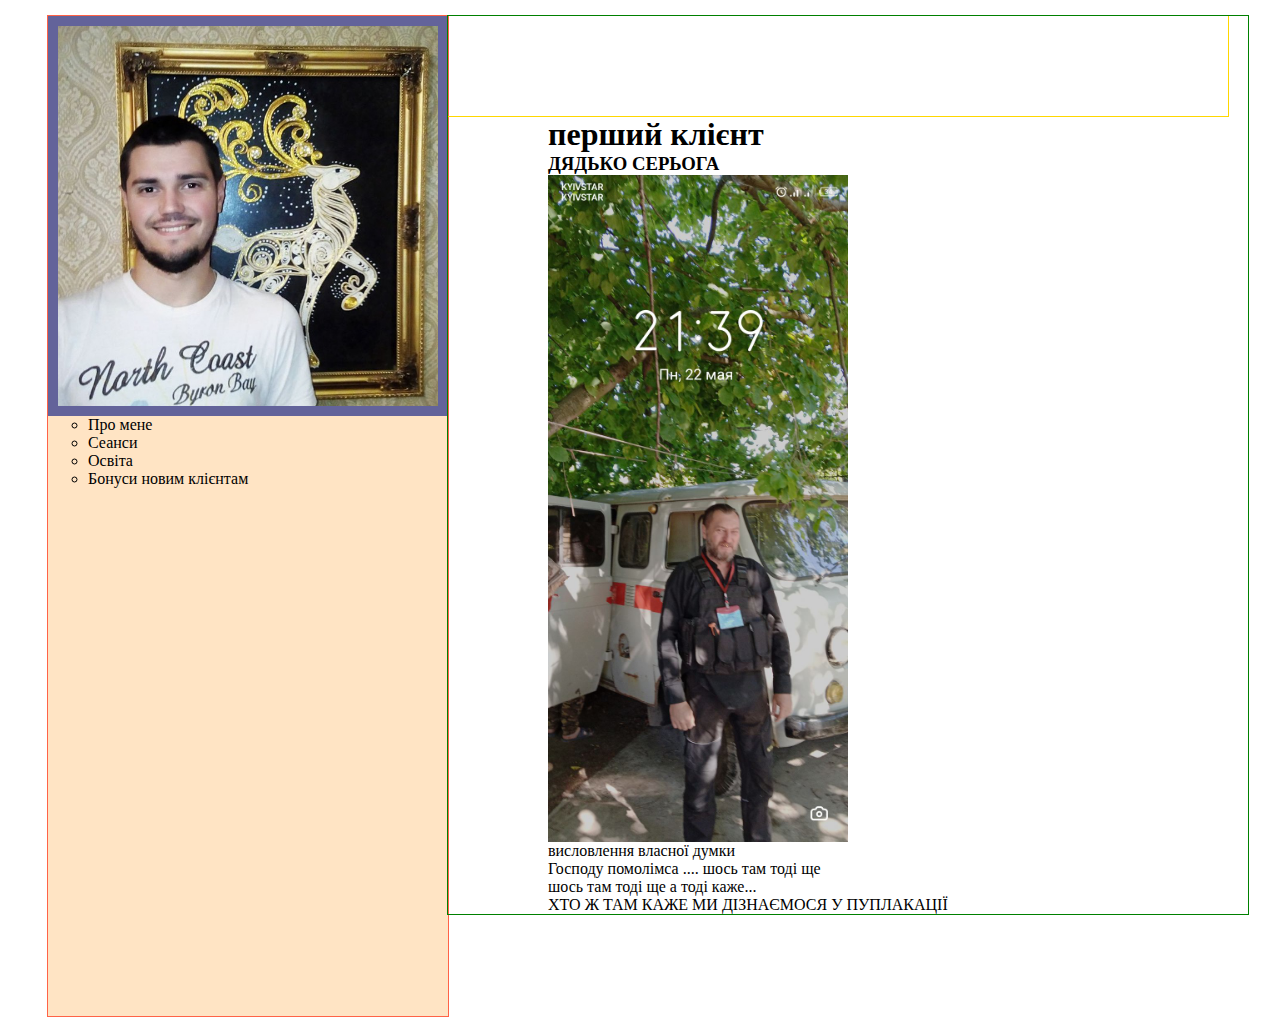
==== index.html @ bbece86c "commit" ====
<!DOCTYPE html>
<html lang="en">
<head>
    <meta charset="UTF-8">
    <meta name="viewport" content="width=device-width, initial-scale=1.0">
    <title>Vladik</title>
    <link rel="stylesheet" href="./css/main.min.css">
</head>
<body>
    <header>
        
    </header>
    <main>
        <!-- sidebar -->
        <section class="sidebar-inc">

            <ul class="listpsy">
                
                <li class="listpsy-item">
                    <div class="sidebar">
                        <div class="sidebar-side">
                            <img src="./img/photo_2019-01-23_00-27-24.jpg" alt="Vladik">
                        </div>
                        <div class="about">
                            <ul class="about-list">
                                <li class="about_item">Про мене</li>
                                <li class="about_item">Сеанси</li>
                                <li class="about_item">Освіта</li>
                                <li class="about_item">Бонуси новим клієнтам</li>
                            </ul>
                        </div>
                    </div>
                </li>
                <li class="listpsy-item">
                    <div class="header-sec">
                        <div class="head"></div>
                        <div class="clients">
                            <div class="dyadya">
                                <h1>перший клієнт</h1>
                                <h3>ДЯДЬКО СЕРЬОГА</h3>
                                <img width="300px" src="/img/зображення_viber_2023-05-23_21-34-52-276.jpg" alt="seryoga">
                                <p>висловлення власної думки</p>
                                <p>Господу помолімса .... шось там тоді ще <br>
                                шось там тоді ще а тоді каже...</p>
                                <p>
                                    ХТО Ж ТАМ КАЖЕ МИ ДІЗНАЄМОСЯ У ПУПЛАКАЦІЇ
                                </p>
                            </div>
                        </div>
                    </div>
                </li>
            </ul>
        </section>
    </main>
    <footer></footer>
</body>
</html>
---- css/main.min.css ----
h1,h2,h3,h4,h5,h6,p{margin:0}img{display:block;max-width:100%;height:auto}.link{text-decoration:none;color:currentColor}.list{list-style:none;padding:0;margin:0}.container{width:1200px;padding-left:15px;padding-right:15px;margin-left:auto;margin-right:auto}.header-sec{width:800px;outline:1px solid green}.head{width:780px;height:100px;outline:1px solid gold}.clients{margin-left:100px}.listpsy{display:-webkit-box;display:-ms-flexbox;display:flex;list-style:none}.sidebar{width:400px;height:1000px;display:block;-webkit-box-orient:vertical;-webkit-box-direction:normal;-ms-flex-direction:column;flex-direction:column;outline:1px solid tomato;background-color:bisque}.sidebar-side{width:380px;height:380px;background-color:#63639a;padding:10px}/*# sourceMappingURL=main.min.css.map */
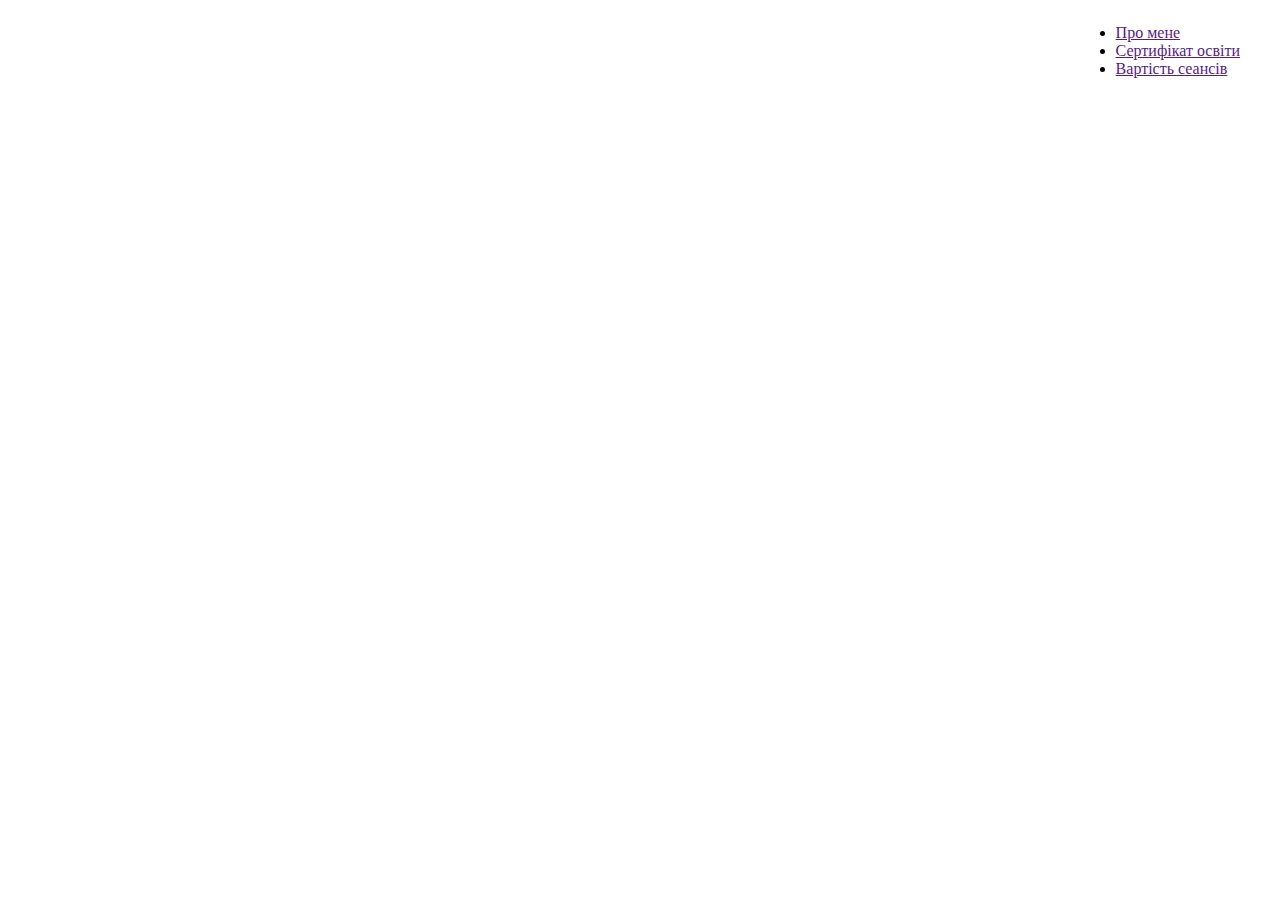
==== commit 631da500: "header commit" ====
--- a/index.html
+++ b/index.html
@@ -5,53 +5,44 @@
     <meta name="viewport" content="width=device-width, initial-scale=1.0">
     <title>Vladik</title>
     <link rel="stylesheet" href="./css/main.min.css">
+    <link href="https://fonts.cdnfonts.com/css/exo-2" rel="stylesheet">
 </head>
 <body>
-    <header>
-        
-    </header>
-    <main>
-        <!-- sidebar -->
-        <section class="sidebar-inc">
+    <div class="container">
+        <header class="header">
+            <h2 class="title-name">Владислав Денисенко</h2>
+            <ul class="nav-list">
+                <li class="nav-item">
+                    <a  class="nav-link" href="">Про мене</a></li>
+                <li class="nav-item">
+                    <a  class="nav-link" href="">Сертифікат освіти</a></li>
+                <li class="nav-item">
+                    <a class="nav-link" href="">Вартість сеансів</a></li>
+            </ul>
+            <ul class="contact-list">
+                <li class="contact-item">vladislav.d@gmail.com</li>
+                <li class="contact-item">+380953333333</li>
+            </ul>
+            <div class="modal-header">
+                <ul class="modal-nav-list">
+                    <li class="modal-nav-item">
+                        <a  class="modal-nav-link" href="">Про мене</a></li>
+                    <li class="modal-nav-item">
+                        <a  class="modal-nav-link" href="">Сертифікат освіти</a></li>
+                    <li class="modal-nav-item">
+                        <a class="modal-nav-link" href="">Вартість сеансів</a></li>
+                </ul>
+            </div>
+        </header>
+        <main>
+            <!-- sidebar -->
 
-            <ul class="listpsy">
-                
-                <li class="listpsy-item">
-                    <div class="sidebar">
-                        <div class="sidebar-side">
-                            <img src="./img/photo_2019-01-23_00-27-24.jpg" alt="Vladik">
-                        </div>
-                        <div class="about">
-                            <ul class="about-list">
-                                <li class="about_item">Про мене</li>
-                                <li class="about_item">Сеанси</li>
-                                <li class="about_item">Освіта</li>
-                                <li class="about_item">Бонуси новим клієнтам</li>
-                            </ul>
-                        </div>
-                    </div>
-                </li>
-                <li class="listpsy-item">
-                    <div class="header-sec">
-                        <div class="head"></div>
-                        <div class="clients">
-                            <div class="dyadya">
-                                <h1>перший клієнт</h1>
-                                <h3>ДЯДЬКО СЕРЬОГА</h3>
-                                <img width="300px" src="/img/зображення_viber_2023-05-23_21-34-52-276.jpg" alt="seryoga">
-                                <p>висловлення власної думки</p>
-                                <p>Господу помолімса .... шось там тоді ще <br>
-                                шось там тоді ще а тоді каже...</p>
-                                <p>
-                                    ХТО Ж ТАМ КАЖЕ МИ ДІЗНАЄМОСЯ У ПУПЛАКАЦІЇ
-                                </p>
-                            </div>
-                        </div>
-                    </div>
-                </li>
-            </ul>
-        </section>
-    </main>
-    <footer></footer>
+         
+           
+        </main>
+        <footer></footer>
+    </div>
+    
+    <script src="./js/jsclick.js"></script>
 </body>
 </html>--- a/css/main.min.css
+++ b/css/main.min.css
@@ -1 +1 @@
-h1,h2,h3,h4,h5,h6,p{margin:0}img{display:block;max-width:100%;height:auto}.link{text-decoration:none;color:currentColor}.list{list-style:none;padding:0;margin:0}.container{width:1200px;padding-left:15px;padding-right:15px;margin-left:auto;margin-right:auto}.header-sec{width:800px;outline:1px solid green}.head{width:780px;height:100px;outline:1px solid gold}.clients{margin-left:100px}.listpsy{display:-webkit-box;display:-ms-flexbox;display:flex;list-style:none}.sidebar{width:400px;height:1000px;display:block;-webkit-box-orient:vertical;-webkit-box-direction:normal;-ms-flex-direction:column;flex-direction:column;outline:1px solid tomato;background-color:bisque}.sidebar-side{width:380px;height:380px;background-color:#63639a;padding:10px}/*# sourceMappingURL=main.min.css.map */+h1,h2,h3,h4,h5,h6,p{margin:0}img{display:block;max-width:100%;height:auto}.link{text-decoration:none;color:currentColor}.list{list-style:none;padding:0;margin:0}.container{width:1200px;padding-left:15px;padding-right:15px;margin-left:auto;margin-right:auto}body{background-image:url("https://kartinkin.net/uploads/posts/2021-04/thumbs/1617585036_24-p-fon-dlya-saita-temnii-24.jpg")}.header{max-width:100vw;display:-webkit-box;display:-ms-flexbox;display:flex;background-image:url("https://klike.net/uploads/posts/2022-12/1670126271_1.jpg")}.title-name{-webkit-box-align:center;-ms-flex-align:center;align-items:center;color:#fff;margin-left:30px;margin-top:auto;margin-bottom:auto}.nav-list{display:-webkit-box;display:-ms-flexbox;display:flex;margin-left:auto;margin-right:auto;list-style:none}@media screen and (max-width: 767.98px){.nav-list{display:none}}.nav-item{margin-left:30px;margin-top:auto;margin-bottom:auto}.nav-item:hover,.nav-item:focus{text-decoration:underline;color:#fff}.nav-link{color:#fff;text-decoration:none}.contact-list{margin-left:auto;list-style:none;color:#fff}.contact-item{color:#fff;margin-top:auto;margin-bottom:auto;margin-right:30px}.btn{padding:10px;border-radius:15px;background-color:blue;color:#fff;outline:1px solid #000}.btn:hover,.btn:focus{-webkit-transform:scale(1.1);transform:scale(1.1);-webkit-transition:all .5s ease;transition:all .5s ease}/*# sourceMappingURL=main.min.css.map */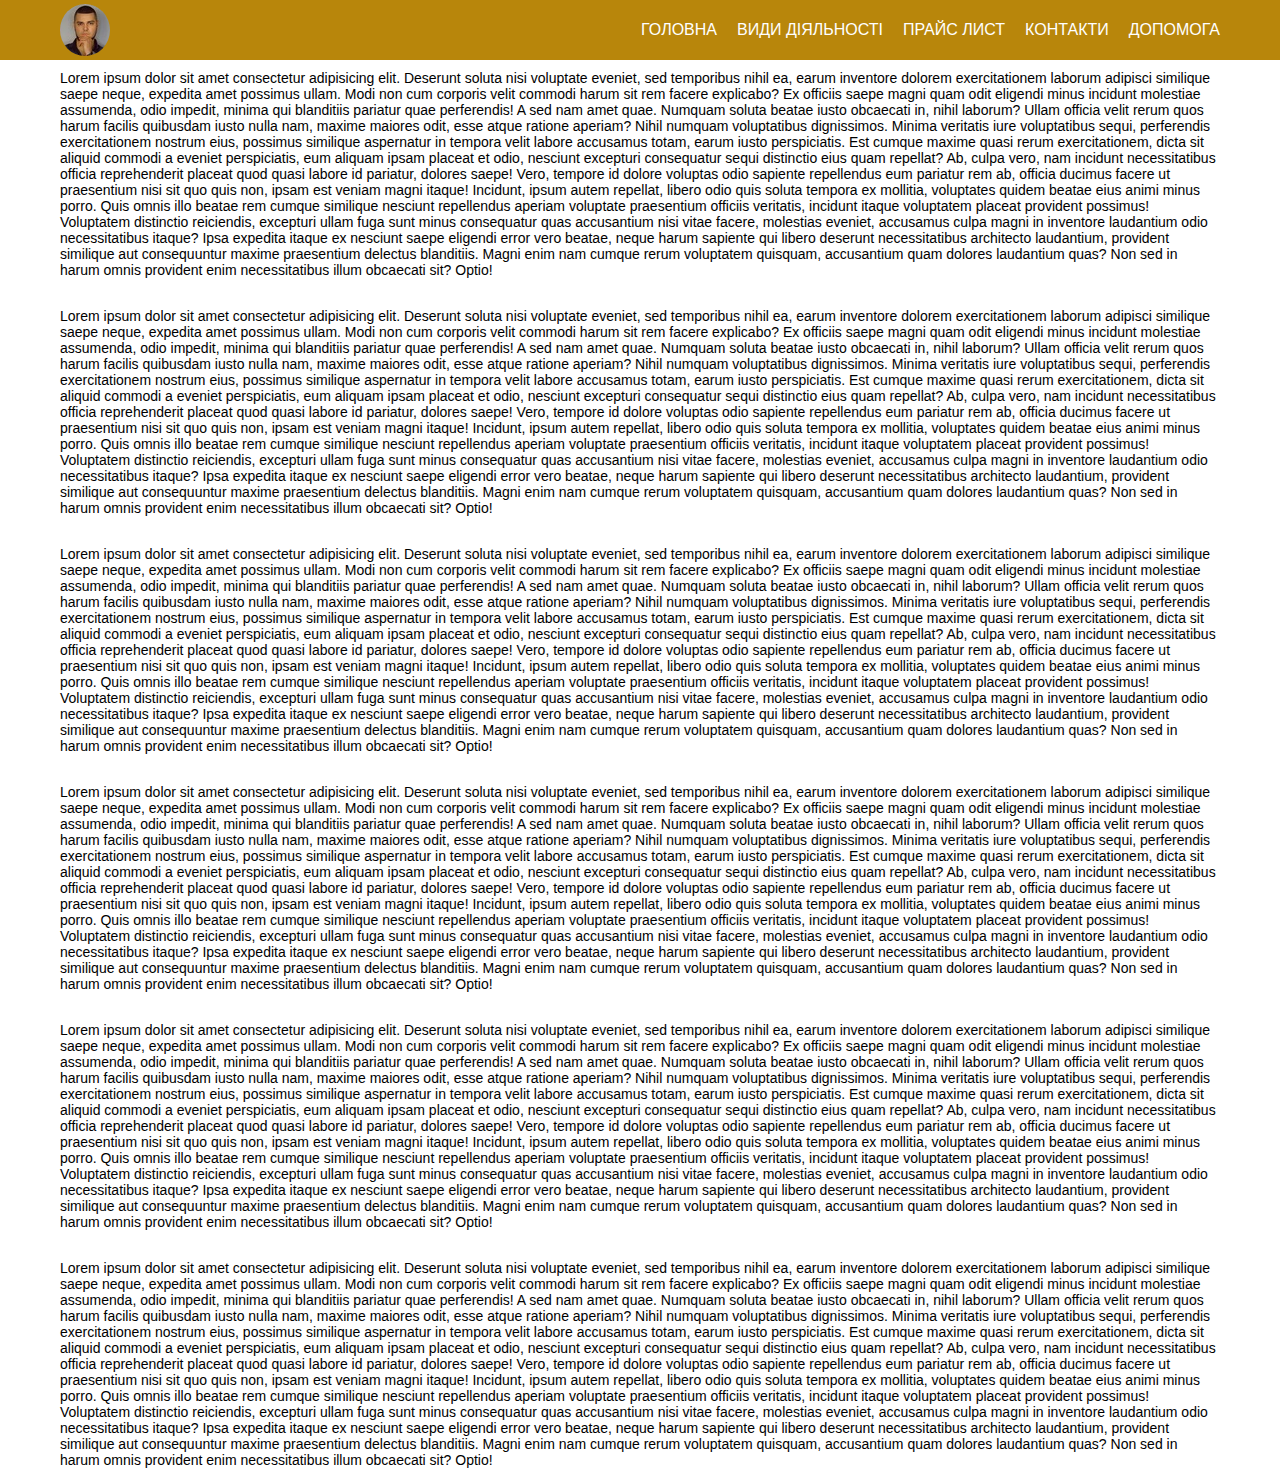
==== commit 4bb317dc: "commit" ====
--- a/index.html
+++ b/index.html
@@ -1,5 +1,5 @@
 <!DOCTYPE html>
-<html lang="en">
+<html lang="uk">
 <head>
     <meta charset="UTF-8">
     <meta name="viewport" content="width=device-width, initial-scale=1.0">
@@ -8,41 +8,54 @@
     <link href="https://fonts.cdnfonts.com/css/exo-2" rel="stylesheet">
 </head>
 <body>
-    <div class="container">
+    <div class="wrapper">
         <header class="header">
-            <h2 class="title-name">Владислав Денисенко</h2>
-            <ul class="nav-list">
-                <li class="nav-item">
-                    <a  class="nav-link" href="">Про мене</a></li>
-                <li class="nav-item">
-                    <a  class="nav-link" href="">Сертифікат освіти</a></li>
-                <li class="nav-item">
-                    <a class="nav-link" href="">Вартість сеансів</a></li>
-            </ul>
-            <ul class="contact-list">
-                <li class="contact-item">vladislav.d@gmail.com</li>
-                <li class="contact-item">+380953333333</li>
-            </ul>
-            <div class="modal-header">
-                <ul class="modal-nav-list">
-                    <li class="modal-nav-item">
-                        <a  class="modal-nav-link" href="">Про мене</a></li>
-                    <li class="modal-nav-item">
-                        <a  class="modal-nav-link" href="">Сертифікат освіти</a></li>
-                    <li class="modal-nav-item">
-                        <a class="modal-nav-link" href="">Вартість сеансів</a></li>
-                </ul>
+            <div class="container">
+                <div class="header_body">
+                    <a href="#" class="header_logo">
+                        <img src="./img/vlad.jpg" alt="">
+                    </a>
+                    <div class="header_burger">
+                            <svg>
+                            <use class="burger_svg" href="./svg/symbol-defs (1).svg#icon-menu-mobile" >
+                            </use><svg/>
+                    </div>
+                    <nav class="header_menu">
+                        <ul class="header_list">
+                            <li><a href="" class="header_link">Головна</a></li>
+                            <li><a href="" class="header_link">Види діяльності</a></li>
+                            <li><a href="" class="header_link">Прайс лист</a></li>
+                            <li><a href="" class="header_link">Контакти</a></li>
+                            <li><a href="" class="header_link">Допомога</a></li>
+                        </ul>
+                    </nav>
+                </div>
             </div>
         </header>
-        <main>
-            <!-- sidebar -->
+        <div class="container">
+            <div class="cont-text">
+                <p class="text">Lorem ipsum dolor sit amet consectetur adipisicing elit. Deserunt soluta nisi voluptate eveniet, sed temporibus nihil ea, earum inventore dolorem exercitationem laborum adipisci similique saepe neque, expedita amet possimus ullam. Modi non cum corporis velit commodi harum sit rem facere explicabo? Ex officiis saepe magni quam odit eligendi minus incidunt molestiae assumenda, odio impedit, minima qui blanditiis pariatur quae perferendis! A sed nam amet quae. Numquam soluta beatae iusto obcaecati in, nihil laborum? Ullam officia velit rerum quos harum facilis quibusdam iusto nulla nam, maxime maiores odit, esse atque ratione aperiam? Nihil numquam voluptatibus dignissimos. Minima veritatis iure voluptatibus sequi, perferendis exercitationem nostrum eius, possimus similique aspernatur in tempora velit labore accusamus totam, earum iusto perspiciatis. Est cumque maxime quasi rerum exercitationem, dicta sit aliquid commodi a eveniet perspiciatis, eum aliquam ipsam placeat et odio, nesciunt excepturi consequatur sequi distinctio eius quam repellat? Ab, culpa vero, nam incidunt necessitatibus officia reprehenderit placeat quod quasi labore id pariatur, dolores saepe! Vero, tempore id dolore voluptas odio sapiente repellendus eum pariatur rem ab, officia ducimus facere ut praesentium nisi sit quo quis non, ipsam est veniam magni itaque! Incidunt, ipsum autem repellat, libero odio quis soluta tempora ex mollitia, voluptates quidem beatae eius animi minus porro. Quis omnis illo beatae rem cumque similique nesciunt repellendus aperiam voluptate praesentium officiis veritatis, incidunt itaque voluptatem placeat provident possimus! Voluptatem distinctio reiciendis, excepturi ullam fuga sunt minus consequatur quas accusantium nisi vitae facere, molestias eveniet, accusamus culpa magni in inventore laudantium odio necessitatibus itaque? Ipsa expedita itaque ex nesciunt saepe eligendi error vero beatae, neque harum sapiente qui libero deserunt necessitatibus architecto laudantium, provident similique aut consequuntur maxime praesentium delectus blanditiis. Magni enim nam cumque rerum voluptatem quisquam, accusantium quam dolores laudantium quas? Non sed in harum omnis provident enim necessitatibus illum obcaecati sit? Optio!</p>
+            </div>
+            <div class="cont-text">
+                <p class="text">Lorem ipsum dolor sit amet consectetur adipisicing elit. Deserunt soluta nisi voluptate eveniet, sed temporibus nihil ea, earum inventore dolorem exercitationem laborum adipisci similique saepe neque, expedita amet possimus ullam. Modi non cum corporis velit commodi harum sit rem facere explicabo? Ex officiis saepe magni quam odit eligendi minus incidunt molestiae assumenda, odio impedit, minima qui blanditiis pariatur quae perferendis! A sed nam amet quae. Numquam soluta beatae iusto obcaecati in, nihil laborum? Ullam officia velit rerum quos harum facilis quibusdam iusto nulla nam, maxime maiores odit, esse atque ratione aperiam? Nihil numquam voluptatibus dignissimos. Minima veritatis iure voluptatibus sequi, perferendis exercitationem nostrum eius, possimus similique aspernatur in tempora velit labore accusamus totam, earum iusto perspiciatis. Est cumque maxime quasi rerum exercitationem, dicta sit aliquid commodi a eveniet perspiciatis, eum aliquam ipsam placeat et odio, nesciunt excepturi consequatur sequi distinctio eius quam repellat? Ab, culpa vero, nam incidunt necessitatibus officia reprehenderit placeat quod quasi labore id pariatur, dolores saepe! Vero, tempore id dolore voluptas odio sapiente repellendus eum pariatur rem ab, officia ducimus facere ut praesentium nisi sit quo quis non, ipsam est veniam magni itaque! Incidunt, ipsum autem repellat, libero odio quis soluta tempora ex mollitia, voluptates quidem beatae eius animi minus porro. Quis omnis illo beatae rem cumque similique nesciunt repellendus aperiam voluptate praesentium officiis veritatis, incidunt itaque voluptatem placeat provident possimus! Voluptatem distinctio reiciendis, excepturi ullam fuga sunt minus consequatur quas accusantium nisi vitae facere, molestias eveniet, accusamus culpa magni in inventore laudantium odio necessitatibus itaque? Ipsa expedita itaque ex nesciunt saepe eligendi error vero beatae, neque harum sapiente qui libero deserunt necessitatibus architecto laudantium, provident similique aut consequuntur maxime praesentium delectus blanditiis. Magni enim nam cumque rerum voluptatem quisquam, accusantium quam dolores laudantium quas? Non sed in harum omnis provident enim necessitatibus illum obcaecati sit? Optio!</p>
+            </div>
+            <div class="cont-text">
+                <p class="text">Lorem ipsum dolor sit amet consectetur adipisicing elit. Deserunt soluta nisi voluptate eveniet, sed temporibus nihil ea, earum inventore dolorem exercitationem laborum adipisci similique saepe neque, expedita amet possimus ullam. Modi non cum corporis velit commodi harum sit rem facere explicabo? Ex officiis saepe magni quam odit eligendi minus incidunt molestiae assumenda, odio impedit, minima qui blanditiis pariatur quae perferendis! A sed nam amet quae. Numquam soluta beatae iusto obcaecati in, nihil laborum? Ullam officia velit rerum quos harum facilis quibusdam iusto nulla nam, maxime maiores odit, esse atque ratione aperiam? Nihil numquam voluptatibus dignissimos. Minima veritatis iure voluptatibus sequi, perferendis exercitationem nostrum eius, possimus similique aspernatur in tempora velit labore accusamus totam, earum iusto perspiciatis. Est cumque maxime quasi rerum exercitationem, dicta sit aliquid commodi a eveniet perspiciatis, eum aliquam ipsam placeat et odio, nesciunt excepturi consequatur sequi distinctio eius quam repellat? Ab, culpa vero, nam incidunt necessitatibus officia reprehenderit placeat quod quasi labore id pariatur, dolores saepe! Vero, tempore id dolore voluptas odio sapiente repellendus eum pariatur rem ab, officia ducimus facere ut praesentium nisi sit quo quis non, ipsam est veniam magni itaque! Incidunt, ipsum autem repellat, libero odio quis soluta tempora ex mollitia, voluptates quidem beatae eius animi minus porro. Quis omnis illo beatae rem cumque similique nesciunt repellendus aperiam voluptate praesentium officiis veritatis, incidunt itaque voluptatem placeat provident possimus! Voluptatem distinctio reiciendis, excepturi ullam fuga sunt minus consequatur quas accusantium nisi vitae facere, molestias eveniet, accusamus culpa magni in inventore laudantium odio necessitatibus itaque? Ipsa expedita itaque ex nesciunt saepe eligendi error vero beatae, neque harum sapiente qui libero deserunt necessitatibus architecto laudantium, provident similique aut consequuntur maxime praesentium delectus blanditiis. Magni enim nam cumque rerum voluptatem quisquam, accusantium quam dolores laudantium quas? Non sed in harum omnis provident enim necessitatibus illum obcaecati sit? Optio!</p>
+            </div>
+            <div class="cont-text">
+                <p class="text">Lorem ipsum dolor sit amet consectetur adipisicing elit. Deserunt soluta nisi voluptate eveniet, sed temporibus nihil ea, earum inventore dolorem exercitationem laborum adipisci similique saepe neque, expedita amet possimus ullam. Modi non cum corporis velit commodi harum sit rem facere explicabo? Ex officiis saepe magni quam odit eligendi minus incidunt molestiae assumenda, odio impedit, minima qui blanditiis pariatur quae perferendis! A sed nam amet quae. Numquam soluta beatae iusto obcaecati in, nihil laborum? Ullam officia velit rerum quos harum facilis quibusdam iusto nulla nam, maxime maiores odit, esse atque ratione aperiam? Nihil numquam voluptatibus dignissimos. Minima veritatis iure voluptatibus sequi, perferendis exercitationem nostrum eius, possimus similique aspernatur in tempora velit labore accusamus totam, earum iusto perspiciatis. Est cumque maxime quasi rerum exercitationem, dicta sit aliquid commodi a eveniet perspiciatis, eum aliquam ipsam placeat et odio, nesciunt excepturi consequatur sequi distinctio eius quam repellat? Ab, culpa vero, nam incidunt necessitatibus officia reprehenderit placeat quod quasi labore id pariatur, dolores saepe! Vero, tempore id dolore voluptas odio sapiente repellendus eum pariatur rem ab, officia ducimus facere ut praesentium nisi sit quo quis non, ipsam est veniam magni itaque! Incidunt, ipsum autem repellat, libero odio quis soluta tempora ex mollitia, voluptates quidem beatae eius animi minus porro. Quis omnis illo beatae rem cumque similique nesciunt repellendus aperiam voluptate praesentium officiis veritatis, incidunt itaque voluptatem placeat provident possimus! Voluptatem distinctio reiciendis, excepturi ullam fuga sunt minus consequatur quas accusantium nisi vitae facere, molestias eveniet, accusamus culpa magni in inventore laudantium odio necessitatibus itaque? Ipsa expedita itaque ex nesciunt saepe eligendi error vero beatae, neque harum sapiente qui libero deserunt necessitatibus architecto laudantium, provident similique aut consequuntur maxime praesentium delectus blanditiis. Magni enim nam cumque rerum voluptatem quisquam, accusantium quam dolores laudantium quas? Non sed in harum omnis provident enim necessitatibus illum obcaecati sit? Optio!</p>
+            </div>
+            <div class="cont-text">
+                <p class="text">Lorem ipsum dolor sit amet consectetur adipisicing elit. Deserunt soluta nisi voluptate eveniet, sed temporibus nihil ea, earum inventore dolorem exercitationem laborum adipisci similique saepe neque, expedita amet possimus ullam. Modi non cum corporis velit commodi harum sit rem facere explicabo? Ex officiis saepe magni quam odit eligendi minus incidunt molestiae assumenda, odio impedit, minima qui blanditiis pariatur quae perferendis! A sed nam amet quae. Numquam soluta beatae iusto obcaecati in, nihil laborum? Ullam officia velit rerum quos harum facilis quibusdam iusto nulla nam, maxime maiores odit, esse atque ratione aperiam? Nihil numquam voluptatibus dignissimos. Minima veritatis iure voluptatibus sequi, perferendis exercitationem nostrum eius, possimus similique aspernatur in tempora velit labore accusamus totam, earum iusto perspiciatis. Est cumque maxime quasi rerum exercitationem, dicta sit aliquid commodi a eveniet perspiciatis, eum aliquam ipsam placeat et odio, nesciunt excepturi consequatur sequi distinctio eius quam repellat? Ab, culpa vero, nam incidunt necessitatibus officia reprehenderit placeat quod quasi labore id pariatur, dolores saepe! Vero, tempore id dolore voluptas odio sapiente repellendus eum pariatur rem ab, officia ducimus facere ut praesentium nisi sit quo quis non, ipsam est veniam magni itaque! Incidunt, ipsum autem repellat, libero odio quis soluta tempora ex mollitia, voluptates quidem beatae eius animi minus porro. Quis omnis illo beatae rem cumque similique nesciunt repellendus aperiam voluptate praesentium officiis veritatis, incidunt itaque voluptatem placeat provident possimus! Voluptatem distinctio reiciendis, excepturi ullam fuga sunt minus consequatur quas accusantium nisi vitae facere, molestias eveniet, accusamus culpa magni in inventore laudantium odio necessitatibus itaque? Ipsa expedita itaque ex nesciunt saepe eligendi error vero beatae, neque harum sapiente qui libero deserunt necessitatibus architecto laudantium, provident similique aut consequuntur maxime praesentium delectus blanditiis. Magni enim nam cumque rerum voluptatem quisquam, accusantium quam dolores laudantium quas? Non sed in harum omnis provident enim necessitatibus illum obcaecati sit? Optio!</p>
+            </div>
+            <div class="cont-text">
+                <p class="text">Lorem ipsum dolor sit amet consectetur adipisicing elit. Deserunt soluta nisi voluptate eveniet, sed temporibus nihil ea, earum inventore dolorem exercitationem laborum adipisci similique saepe neque, expedita amet possimus ullam. Modi non cum corporis velit commodi harum sit rem facere explicabo? Ex officiis saepe magni quam odit eligendi minus incidunt molestiae assumenda, odio impedit, minima qui blanditiis pariatur quae perferendis! A sed nam amet quae. Numquam soluta beatae iusto obcaecati in, nihil laborum? Ullam officia velit rerum quos harum facilis quibusdam iusto nulla nam, maxime maiores odit, esse atque ratione aperiam? Nihil numquam voluptatibus dignissimos. Minima veritatis iure voluptatibus sequi, perferendis exercitationem nostrum eius, possimus similique aspernatur in tempora velit labore accusamus totam, earum iusto perspiciatis. Est cumque maxime quasi rerum exercitationem, dicta sit aliquid commodi a eveniet perspiciatis, eum aliquam ipsam placeat et odio, nesciunt excepturi consequatur sequi distinctio eius quam repellat? Ab, culpa vero, nam incidunt necessitatibus officia reprehenderit placeat quod quasi labore id pariatur, dolores saepe! Vero, tempore id dolore voluptas odio sapiente repellendus eum pariatur rem ab, officia ducimus facere ut praesentium nisi sit quo quis non, ipsam est veniam magni itaque! Incidunt, ipsum autem repellat, libero odio quis soluta tempora ex mollitia, voluptates quidem beatae eius animi minus porro. Quis omnis illo beatae rem cumque similique nesciunt repellendus aperiam voluptate praesentium officiis veritatis, incidunt itaque voluptatem placeat provident possimus! Voluptatem distinctio reiciendis, excepturi ullam fuga sunt minus consequatur quas accusantium nisi vitae facere, molestias eveniet, accusamus culpa magni in inventore laudantium odio necessitatibus itaque? Ipsa expedita itaque ex nesciunt saepe eligendi error vero beatae, neque harum sapiente qui libero deserunt necessitatibus architecto laudantium, provident similique aut consequuntur maxime praesentium delectus blanditiis. Magni enim nam cumque rerum voluptatem quisquam, accusantium quam dolores laudantium quas? Non sed in harum omnis provident enim necessitatibus illum obcaecati sit? Optio!</p>
+            </div>
+        </div>
+    </div>
 
-         
-           
-        </main>
-        <footer></footer>
-    </div>
-    
-    <script src="./js/jsclick.js"></script>
+    <script src="https://ajax.googleapis.com/ajax/libs/jquery/2.2.0/jquery.min.js"></script>
+    <script src="./js/modal.js" type="module"></script>
+    <!-- <script src="./js/jsclick.js"></script> -->
 </body>
 </html>--- a/css/main.min.css
+++ b/css/main.min.css
@@ -1 +1 @@
-h1,h2,h3,h4,h5,h6,p{margin:0}img{display:block;max-width:100%;height:auto}.link{text-decoration:none;color:currentColor}.list{list-style:none;padding:0;margin:0}.container{width:1200px;padding-left:15px;padding-right:15px;margin-left:auto;margin-right:auto}body{background-image:url("https://kartinkin.net/uploads/posts/2021-04/thumbs/1617585036_24-p-fon-dlya-saita-temnii-24.jpg")}.header{max-width:100vw;display:-webkit-box;display:-ms-flexbox;display:flex;background-image:url("https://klike.net/uploads/posts/2022-12/1670126271_1.jpg")}.title-name{-webkit-box-align:center;-ms-flex-align:center;align-items:center;color:#fff;margin-left:30px;margin-top:auto;margin-bottom:auto}.nav-list{display:-webkit-box;display:-ms-flexbox;display:flex;margin-left:auto;margin-right:auto;list-style:none}@media screen and (max-width: 767.98px){.nav-list{display:none}}.nav-item{margin-left:30px;margin-top:auto;margin-bottom:auto}.nav-item:hover,.nav-item:focus{text-decoration:underline;color:#fff}.nav-link{color:#fff;text-decoration:none}.contact-list{margin-left:auto;list-style:none;color:#fff}.contact-item{color:#fff;margin-top:auto;margin-bottom:auto;margin-right:30px}.btn{padding:10px;border-radius:15px;background-color:blue;color:#fff;outline:1px solid #000}.btn:hover,.btn:focus{-webkit-transform:scale(1.1);transform:scale(1.1);-webkit-transition:all .5s ease;transition:all .5s ease}/*# sourceMappingURL=main.min.css.map */+*,*::before,*::after{margin:0;padding:0;border:0;-webkit-box-sizing:border-box;box-sizing:border-box}html,body{height:100%;font-family:Arial,Helvetica,sans-serif}.container{max-width:1180px;margin:0 auto;padding:0 10px}.header{position:fixed;width:100%;top:0;left:0;z-index:50}.header::before{content:"";position:absolute;top:0;left:0;width:100%;height:100%;background-color:#b8860b;z-index:2}.header_body{position:relative;display:-webkit-box;display:-ms-flexbox;display:flex;-webkit-box-pack:justify;-ms-flex-pack:justify;justify-content:space-between;height:60px;-webkit-box-align:center;-ms-flex-align:center;align-items:center}.header_logo{-webkit-box-flex:0;-ms-flex:0 0 50px;flex:0 0 50px;border-radius:50%;overflow:hidden;position:relative;z-index:3}.header_logo img{max-width:100%;display:block}.header_burger{display:block;width:40px;height:30px}.header_burger svg{display:none}.header_list{display:-webkit-box;display:-ms-flexbox;display:flex;position:relative;z-index:2}.header_list li{list-style:none;margin:0px 0px 0px 20px}.header_link{color:#fff;text-transform:uppercase;text-decoration:none;font-size:16px}@media(max-width: 768px){.header_burger svg{display:block;width:30px;height:20px;position:relative;z-index:3}.header_menu{position:fixed;top:-100%;left:0;width:100%;height:100%;-webkit-transition:all .5s ease;transition:all .5s ease;background-color:brown;padding:70px 10px 20px 10px}.header_menu.active{top:0}.header_list{display:block}.header_list li{margin:0px 0px 20px 0px}}.cont-text:first-child{margin-top:70px}.cont-text p{margin-bottom:30px}.text{font-size:14px;font-weight:500;letter-spacing:normal}/*# sourceMappingURL=main.min.css.map */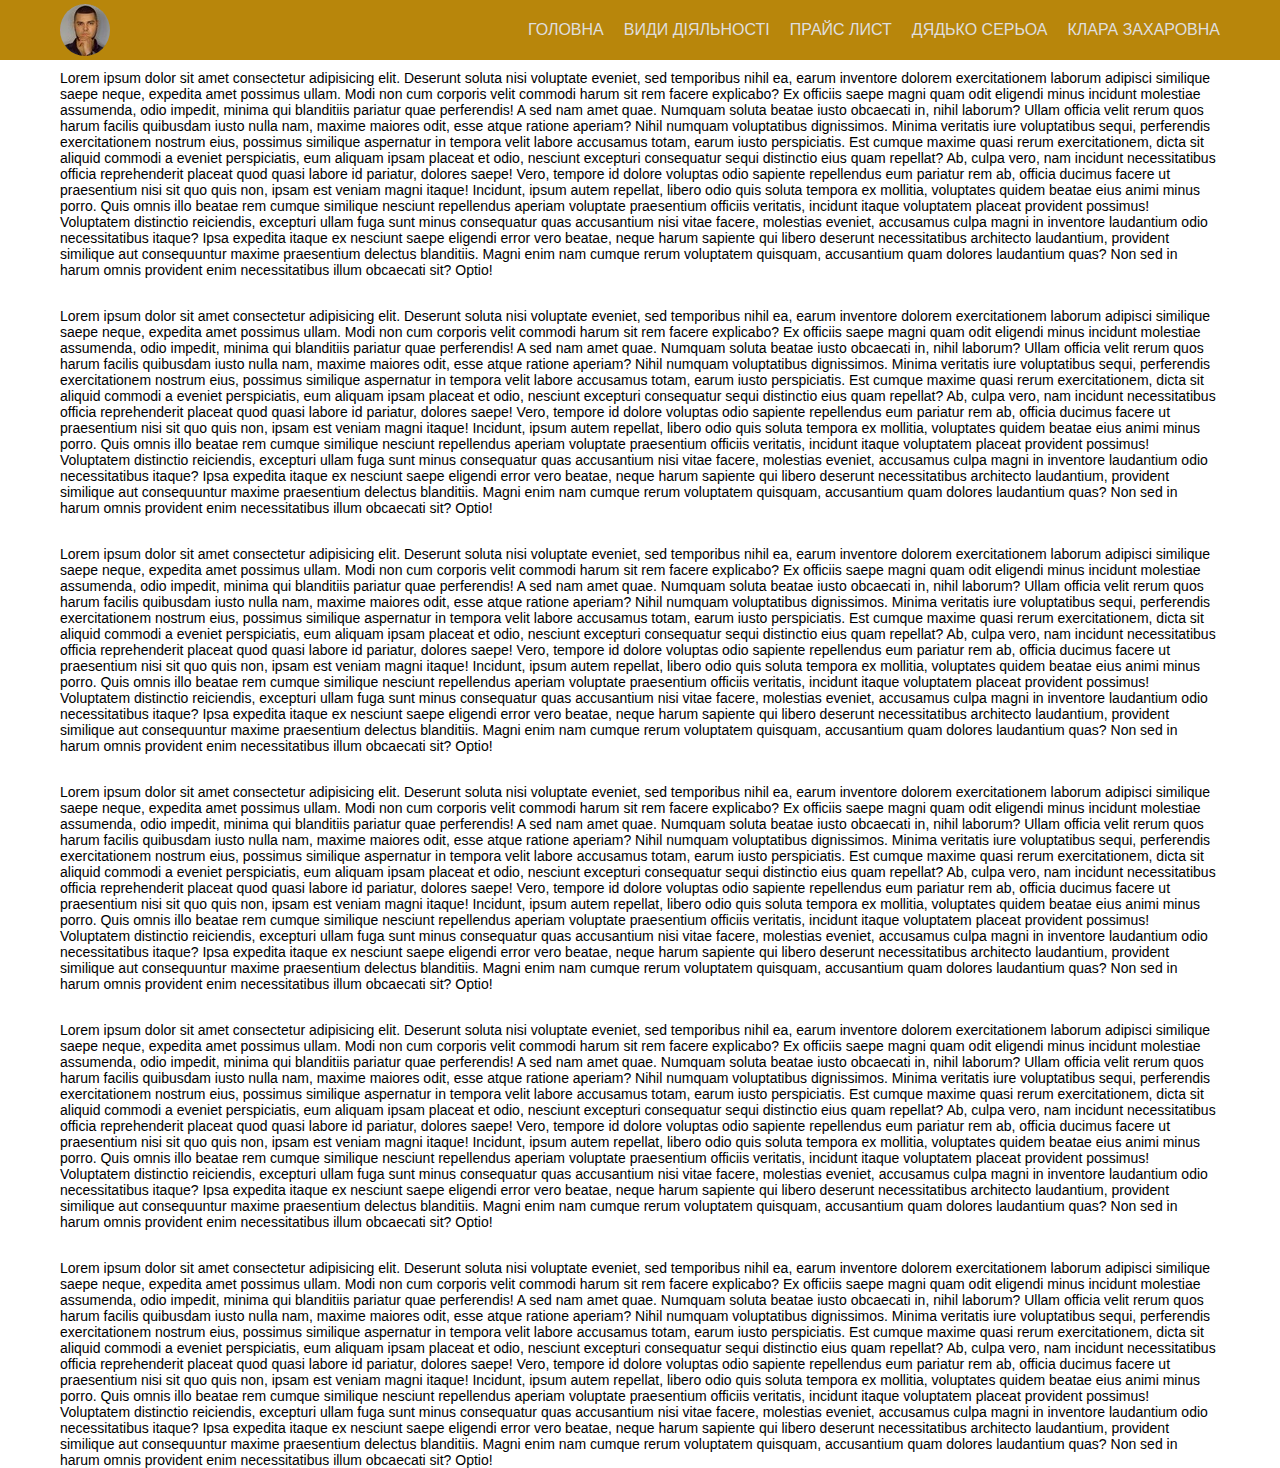
==== commit 57400bc5: "commit zaharovna" ====
--- a/index.html
+++ b/index.html
@@ -22,11 +22,11 @@
                     </div>
                     <nav class="header_menu">
                         <ul class="header_list">
-                            <li><a href="" class="header_link">Головна</a></li>
+                            <li><a href="./index.html" class="header_link">Головна</a></li>
                             <li><a href="" class="header_link">Види діяльності</a></li>
                             <li><a href="" class="header_link">Прайс лист</a></li>
-                            <li><a href="" class="header_link">Контакти</a></li>
-                            <li><a href="" class="header_link">Допомога</a></li>
+                            <li><a href="./seryoga.html" class="header_link">Дядько Серьоа</a></li>
+                            <li><a href="./zaharovna.html" class="header_link">Клара Захаровна</a></li>
                         </ul>
                     </nav>
                 </div>
--- a/css/main.min.css
+++ b/css/main.min.css
@@ -1 +1 @@
-*,*::before,*::after{margin:0;padding:0;border:0;-webkit-box-sizing:border-box;box-sizing:border-box}html,body{height:100%;font-family:Arial,Helvetica,sans-serif}.container{max-width:1180px;margin:0 auto;padding:0 10px}.header{position:fixed;width:100%;top:0;left:0;z-index:50}.header::before{content:"";position:absolute;top:0;left:0;width:100%;height:100%;background-color:#b8860b;z-index:2}.header_body{position:relative;display:-webkit-box;display:-ms-flexbox;display:flex;-webkit-box-pack:justify;-ms-flex-pack:justify;justify-content:space-between;height:60px;-webkit-box-align:center;-ms-flex-align:center;align-items:center}.header_logo{-webkit-box-flex:0;-ms-flex:0 0 50px;flex:0 0 50px;border-radius:50%;overflow:hidden;position:relative;z-index:3}.header_logo img{max-width:100%;display:block}.header_burger{display:block;width:40px;height:30px}.header_burger svg{display:none}.header_list{display:-webkit-box;display:-ms-flexbox;display:flex;position:relative;z-index:2}.header_list li{list-style:none;margin:0px 0px 0px 20px}.header_link{color:#fff;text-transform:uppercase;text-decoration:none;font-size:16px}@media(max-width: 768px){.header_burger svg{display:block;width:30px;height:20px;position:relative;z-index:3}.header_menu{position:fixed;top:-100%;left:0;width:100%;height:100%;-webkit-transition:all .5s ease;transition:all .5s ease;background-color:brown;padding:70px 10px 20px 10px}.header_menu.active{top:0}.header_list{display:block}.header_list li{margin:0px 0px 20px 0px}}.cont-text:first-child{margin-top:70px}.cont-text p{margin-bottom:30px}.text{font-size:14px;font-weight:500;letter-spacing:normal}/*# sourceMappingURL=main.min.css.map */+*,*::before,*::after{margin:0;padding:0;border:0;-webkit-box-sizing:border-box;box-sizing:border-box}html,body{height:100%;font-family:Arial,Helvetica,sans-serif}.container{max-width:1180px;margin:0 auto;padding:0 10px}.header{position:fixed;width:100%;top:0;left:0;z-index:50}.header::before{content:"";position:absolute;top:0;left:0;width:100%;height:100%;background-color:#b8860b;z-index:2}.header_body{position:relative;display:-webkit-box;display:-ms-flexbox;display:flex;-webkit-box-pack:justify;-ms-flex-pack:justify;justify-content:space-between;height:60px;-webkit-box-align:center;-ms-flex-align:center;align-items:center}.header_logo{-webkit-box-flex:0;-ms-flex:0 0 50px;flex:0 0 50px;border-radius:50%;overflow:hidden;position:relative;z-index:3}.header_logo img{max-width:100%;display:block}.header_burger{display:block;width:40px;height:30px}.header_burger svg{display:none}.header_list{display:-webkit-box;display:-ms-flexbox;display:flex;position:relative;z-index:2}.header_list li{list-style:none;margin:0px 0px 0px 20px}.header_link{color:#dfdede;text-transform:uppercase;text-decoration:none;font-size:16px}.header_link:hover,.header_link:focus{color:#5f9ea0}@media(max-width: 768px){.header_burger svg{display:block;width:30px;height:20px;position:relative;z-index:3}.header_menu{position:fixed;top:-100%;left:0;width:100%;height:100%;-webkit-transition:all .5s ease;transition:all .5s ease;background-color:#9d8282;padding:70px 10px 20px 10px}.header_menu.active{top:0}.header_list{display:block}.header_list li{margin:0px 0px 20px 0px}}.cont-text:first-child{margin-top:70px}.cont-text p{margin-bottom:30px}.text{font-size:14px;font-weight:500;letter-spacing:normal}.zaharovna{margin-top:80px}.zaharovna h1{color:#000}.zaharovna img{width:100%;max-width:100vw}.seryoga{margin-top:80px}.seryoga h1{color:#000}.seryoga img{width:250px;max-width:100vw}.det{background-color:aqua;padding:10px}.det:hover,.det:focus{-webkit-transform:scale(1.1);transform:scale(1.1);-webkit-transition:all .05s ease;transition:all .05s ease}/*# sourceMappingURL=main.min.css.map */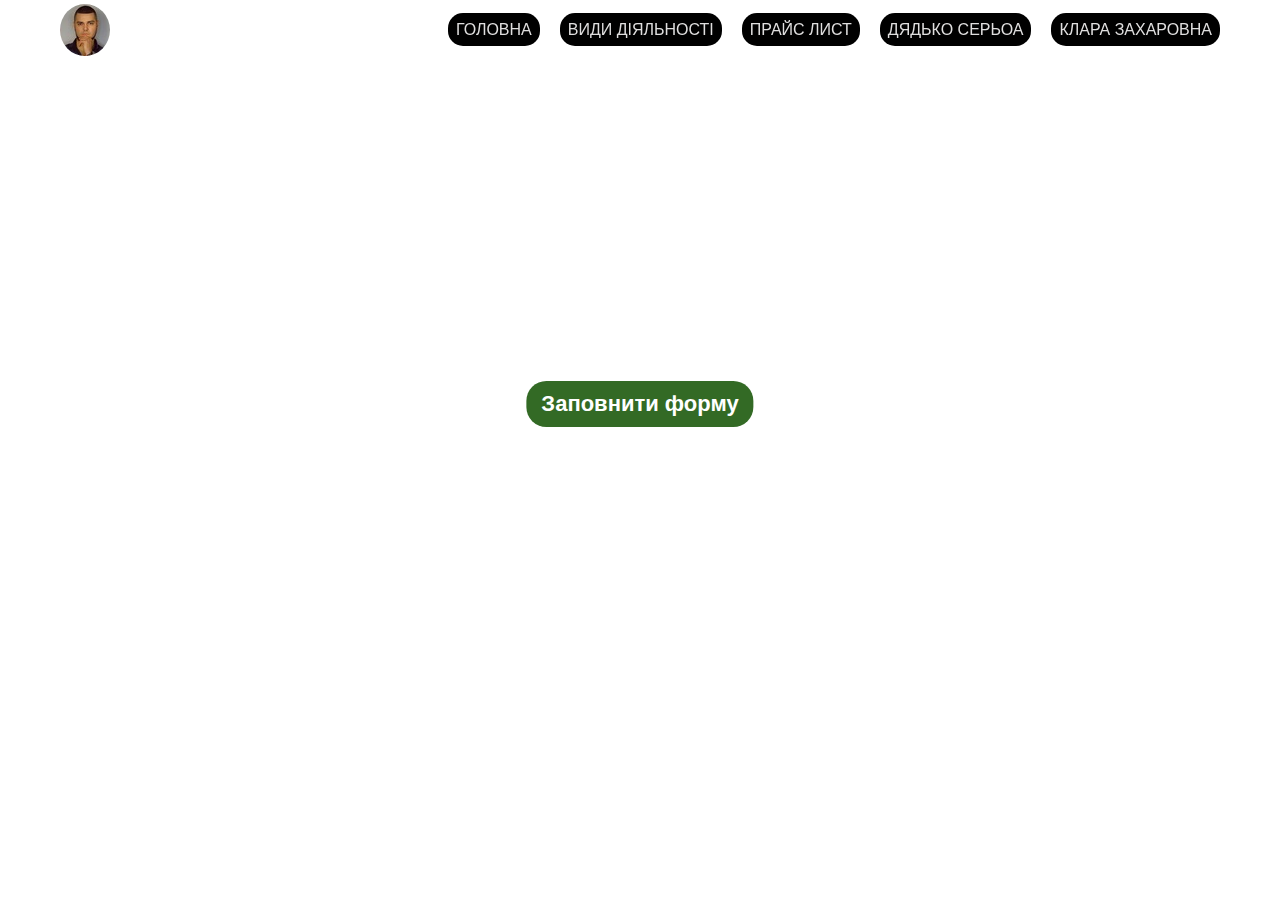
==== commit 849fba2a: "com" ====
--- a/index.html
+++ b/index.html
@@ -32,28 +32,28 @@
                 </div>
             </div>
         </header>
-        <div class="container">
-            <div class="cont-text">
-                <p class="text">Lorem ipsum dolor sit amet consectetur adipisicing elit. Deserunt soluta nisi voluptate eveniet, sed temporibus nihil ea, earum inventore dolorem exercitationem laborum adipisci similique saepe neque, expedita amet possimus ullam. Modi non cum corporis velit commodi harum sit rem facere explicabo? Ex officiis saepe magni quam odit eligendi minus incidunt molestiae assumenda, odio impedit, minima qui blanditiis pariatur quae perferendis! A sed nam amet quae. Numquam soluta beatae iusto obcaecati in, nihil laborum? Ullam officia velit rerum quos harum facilis quibusdam iusto nulla nam, maxime maiores odit, esse atque ratione aperiam? Nihil numquam voluptatibus dignissimos. Minima veritatis iure voluptatibus sequi, perferendis exercitationem nostrum eius, possimus similique aspernatur in tempora velit labore accusamus totam, earum iusto perspiciatis. Est cumque maxime quasi rerum exercitationem, dicta sit aliquid commodi a eveniet perspiciatis, eum aliquam ipsam placeat et odio, nesciunt excepturi consequatur sequi distinctio eius quam repellat? Ab, culpa vero, nam incidunt necessitatibus officia reprehenderit placeat quod quasi labore id pariatur, dolores saepe! Vero, tempore id dolore voluptas odio sapiente repellendus eum pariatur rem ab, officia ducimus facere ut praesentium nisi sit quo quis non, ipsam est veniam magni itaque! Incidunt, ipsum autem repellat, libero odio quis soluta tempora ex mollitia, voluptates quidem beatae eius animi minus porro. Quis omnis illo beatae rem cumque similique nesciunt repellendus aperiam voluptate praesentium officiis veritatis, incidunt itaque voluptatem placeat provident possimus! Voluptatem distinctio reiciendis, excepturi ullam fuga sunt minus consequatur quas accusantium nisi vitae facere, molestias eveniet, accusamus culpa magni in inventore laudantium odio necessitatibus itaque? Ipsa expedita itaque ex nesciunt saepe eligendi error vero beatae, neque harum sapiente qui libero deserunt necessitatibus architecto laudantium, provident similique aut consequuntur maxime praesentium delectus blanditiis. Magni enim nam cumque rerum voluptatem quisquam, accusantium quam dolores laudantium quas? Non sed in harum omnis provident enim necessitatibus illum obcaecati sit? Optio!</p>
+        <main>
+            <button class="form-btn">
+                Заповнити форму
+            </button>
+            <div class="modal">
+                <div class="modal-container">
+                    <button class="modal-close">X</button>
+                    <div class="modal-form">
+                        <form action="">
+        
+                            <label class="label" for="">Ваше Ім'я</label>
+                            <input type="text" placeholder="Ваше Ім'я">
+                            <input type="text" placeholder="Опишіть проблему">
+                            
+                            
+        
+                        </form>
+                        <button class="submit">Відправити заявку</button>
+                    </div>
+                </div>
             </div>
-            <div class="cont-text">
-                <p class="text">Lorem ipsum dolor sit amet consectetur adipisicing elit. Deserunt soluta nisi voluptate eveniet, sed temporibus nihil ea, earum inventore dolorem exercitationem laborum adipisci similique saepe neque, expedita amet possimus ullam. Modi non cum corporis velit commodi harum sit rem facere explicabo? Ex officiis saepe magni quam odit eligendi minus incidunt molestiae assumenda, odio impedit, minima qui blanditiis pariatur quae perferendis! A sed nam amet quae. Numquam soluta beatae iusto obcaecati in, nihil laborum? Ullam officia velit rerum quos harum facilis quibusdam iusto nulla nam, maxime maiores odit, esse atque ratione aperiam? Nihil numquam voluptatibus dignissimos. Minima veritatis iure voluptatibus sequi, perferendis exercitationem nostrum eius, possimus similique aspernatur in tempora velit labore accusamus totam, earum iusto perspiciatis. Est cumque maxime quasi rerum exercitationem, dicta sit aliquid commodi a eveniet perspiciatis, eum aliquam ipsam placeat et odio, nesciunt excepturi consequatur sequi distinctio eius quam repellat? Ab, culpa vero, nam incidunt necessitatibus officia reprehenderit placeat quod quasi labore id pariatur, dolores saepe! Vero, tempore id dolore voluptas odio sapiente repellendus eum pariatur rem ab, officia ducimus facere ut praesentium nisi sit quo quis non, ipsam est veniam magni itaque! Incidunt, ipsum autem repellat, libero odio quis soluta tempora ex mollitia, voluptates quidem beatae eius animi minus porro. Quis omnis illo beatae rem cumque similique nesciunt repellendus aperiam voluptate praesentium officiis veritatis, incidunt itaque voluptatem placeat provident possimus! Voluptatem distinctio reiciendis, excepturi ullam fuga sunt minus consequatur quas accusantium nisi vitae facere, molestias eveniet, accusamus culpa magni in inventore laudantium odio necessitatibus itaque? Ipsa expedita itaque ex nesciunt saepe eligendi error vero beatae, neque harum sapiente qui libero deserunt necessitatibus architecto laudantium, provident similique aut consequuntur maxime praesentium delectus blanditiis. Magni enim nam cumque rerum voluptatem quisquam, accusantium quam dolores laudantium quas? Non sed in harum omnis provident enim necessitatibus illum obcaecati sit? Optio!</p>
-            </div>
-            <div class="cont-text">
-                <p class="text">Lorem ipsum dolor sit amet consectetur adipisicing elit. Deserunt soluta nisi voluptate eveniet, sed temporibus nihil ea, earum inventore dolorem exercitationem laborum adipisci similique saepe neque, expedita amet possimus ullam. Modi non cum corporis velit commodi harum sit rem facere explicabo? Ex officiis saepe magni quam odit eligendi minus incidunt molestiae assumenda, odio impedit, minima qui blanditiis pariatur quae perferendis! A sed nam amet quae. Numquam soluta beatae iusto obcaecati in, nihil laborum? Ullam officia velit rerum quos harum facilis quibusdam iusto nulla nam, maxime maiores odit, esse atque ratione aperiam? Nihil numquam voluptatibus dignissimos. Minima veritatis iure voluptatibus sequi, perferendis exercitationem nostrum eius, possimus similique aspernatur in tempora velit labore accusamus totam, earum iusto perspiciatis. Est cumque maxime quasi rerum exercitationem, dicta sit aliquid commodi a eveniet perspiciatis, eum aliquam ipsam placeat et odio, nesciunt excepturi consequatur sequi distinctio eius quam repellat? Ab, culpa vero, nam incidunt necessitatibus officia reprehenderit placeat quod quasi labore id pariatur, dolores saepe! Vero, tempore id dolore voluptas odio sapiente repellendus eum pariatur rem ab, officia ducimus facere ut praesentium nisi sit quo quis non, ipsam est veniam magni itaque! Incidunt, ipsum autem repellat, libero odio quis soluta tempora ex mollitia, voluptates quidem beatae eius animi minus porro. Quis omnis illo beatae rem cumque similique nesciunt repellendus aperiam voluptate praesentium officiis veritatis, incidunt itaque voluptatem placeat provident possimus! Voluptatem distinctio reiciendis, excepturi ullam fuga sunt minus consequatur quas accusantium nisi vitae facere, molestias eveniet, accusamus culpa magni in inventore laudantium odio necessitatibus itaque? Ipsa expedita itaque ex nesciunt saepe eligendi error vero beatae, neque harum sapiente qui libero deserunt necessitatibus architecto laudantium, provident similique aut consequuntur maxime praesentium delectus blanditiis. Magni enim nam cumque rerum voluptatem quisquam, accusantium quam dolores laudantium quas? Non sed in harum omnis provident enim necessitatibus illum obcaecati sit? Optio!</p>
-            </div>
-            <div class="cont-text">
-                <p class="text">Lorem ipsum dolor sit amet consectetur adipisicing elit. Deserunt soluta nisi voluptate eveniet, sed temporibus nihil ea, earum inventore dolorem exercitationem laborum adipisci similique saepe neque, expedita amet possimus ullam. Modi non cum corporis velit commodi harum sit rem facere explicabo? Ex officiis saepe magni quam odit eligendi minus incidunt molestiae assumenda, odio impedit, minima qui blanditiis pariatur quae perferendis! A sed nam amet quae. Numquam soluta beatae iusto obcaecati in, nihil laborum? Ullam officia velit rerum quos harum facilis quibusdam iusto nulla nam, maxime maiores odit, esse atque ratione aperiam? Nihil numquam voluptatibus dignissimos. Minima veritatis iure voluptatibus sequi, perferendis exercitationem nostrum eius, possimus similique aspernatur in tempora velit labore accusamus totam, earum iusto perspiciatis. Est cumque maxime quasi rerum exercitationem, dicta sit aliquid commodi a eveniet perspiciatis, eum aliquam ipsam placeat et odio, nesciunt excepturi consequatur sequi distinctio eius quam repellat? Ab, culpa vero, nam incidunt necessitatibus officia reprehenderit placeat quod quasi labore id pariatur, dolores saepe! Vero, tempore id dolore voluptas odio sapiente repellendus eum pariatur rem ab, officia ducimus facere ut praesentium nisi sit quo quis non, ipsam est veniam magni itaque! Incidunt, ipsum autem repellat, libero odio quis soluta tempora ex mollitia, voluptates quidem beatae eius animi minus porro. Quis omnis illo beatae rem cumque similique nesciunt repellendus aperiam voluptate praesentium officiis veritatis, incidunt itaque voluptatem placeat provident possimus! Voluptatem distinctio reiciendis, excepturi ullam fuga sunt minus consequatur quas accusantium nisi vitae facere, molestias eveniet, accusamus culpa magni in inventore laudantium odio necessitatibus itaque? Ipsa expedita itaque ex nesciunt saepe eligendi error vero beatae, neque harum sapiente qui libero deserunt necessitatibus architecto laudantium, provident similique aut consequuntur maxime praesentium delectus blanditiis. Magni enim nam cumque rerum voluptatem quisquam, accusantium quam dolores laudantium quas? Non sed in harum omnis provident enim necessitatibus illum obcaecati sit? Optio!</p>
-            </div>
-            <div class="cont-text">
-                <p class="text">Lorem ipsum dolor sit amet consectetur adipisicing elit. Deserunt soluta nisi voluptate eveniet, sed temporibus nihil ea, earum inventore dolorem exercitationem laborum adipisci similique saepe neque, expedita amet possimus ullam. Modi non cum corporis velit commodi harum sit rem facere explicabo? Ex officiis saepe magni quam odit eligendi minus incidunt molestiae assumenda, odio impedit, minima qui blanditiis pariatur quae perferendis! A sed nam amet quae. Numquam soluta beatae iusto obcaecati in, nihil laborum? Ullam officia velit rerum quos harum facilis quibusdam iusto nulla nam, maxime maiores odit, esse atque ratione aperiam? Nihil numquam voluptatibus dignissimos. Minima veritatis iure voluptatibus sequi, perferendis exercitationem nostrum eius, possimus similique aspernatur in tempora velit labore accusamus totam, earum iusto perspiciatis. Est cumque maxime quasi rerum exercitationem, dicta sit aliquid commodi a eveniet perspiciatis, eum aliquam ipsam placeat et odio, nesciunt excepturi consequatur sequi distinctio eius quam repellat? Ab, culpa vero, nam incidunt necessitatibus officia reprehenderit placeat quod quasi labore id pariatur, dolores saepe! Vero, tempore id dolore voluptas odio sapiente repellendus eum pariatur rem ab, officia ducimus facere ut praesentium nisi sit quo quis non, ipsam est veniam magni itaque! Incidunt, ipsum autem repellat, libero odio quis soluta tempora ex mollitia, voluptates quidem beatae eius animi minus porro. Quis omnis illo beatae rem cumque similique nesciunt repellendus aperiam voluptate praesentium officiis veritatis, incidunt itaque voluptatem placeat provident possimus! Voluptatem distinctio reiciendis, excepturi ullam fuga sunt minus consequatur quas accusantium nisi vitae facere, molestias eveniet, accusamus culpa magni in inventore laudantium odio necessitatibus itaque? Ipsa expedita itaque ex nesciunt saepe eligendi error vero beatae, neque harum sapiente qui libero deserunt necessitatibus architecto laudantium, provident similique aut consequuntur maxime praesentium delectus blanditiis. Magni enim nam cumque rerum voluptatem quisquam, accusantium quam dolores laudantium quas? Non sed in harum omnis provident enim necessitatibus illum obcaecati sit? Optio!</p>
-            </div>
-            <div class="cont-text">
-                <p class="text">Lorem ipsum dolor sit amet consectetur adipisicing elit. Deserunt soluta nisi voluptate eveniet, sed temporibus nihil ea, earum inventore dolorem exercitationem laborum adipisci similique saepe neque, expedita amet possimus ullam. Modi non cum corporis velit commodi harum sit rem facere explicabo? Ex officiis saepe magni quam odit eligendi minus incidunt molestiae assumenda, odio impedit, minima qui blanditiis pariatur quae perferendis! A sed nam amet quae. Numquam soluta beatae iusto obcaecati in, nihil laborum? Ullam officia velit rerum quos harum facilis quibusdam iusto nulla nam, maxime maiores odit, esse atque ratione aperiam? Nihil numquam voluptatibus dignissimos. Minima veritatis iure voluptatibus sequi, perferendis exercitationem nostrum eius, possimus similique aspernatur in tempora velit labore accusamus totam, earum iusto perspiciatis. Est cumque maxime quasi rerum exercitationem, dicta sit aliquid commodi a eveniet perspiciatis, eum aliquam ipsam placeat et odio, nesciunt excepturi consequatur sequi distinctio eius quam repellat? Ab, culpa vero, nam incidunt necessitatibus officia reprehenderit placeat quod quasi labore id pariatur, dolores saepe! Vero, tempore id dolore voluptas odio sapiente repellendus eum pariatur rem ab, officia ducimus facere ut praesentium nisi sit quo quis non, ipsam est veniam magni itaque! Incidunt, ipsum autem repellat, libero odio quis soluta tempora ex mollitia, voluptates quidem beatae eius animi minus porro. Quis omnis illo beatae rem cumque similique nesciunt repellendus aperiam voluptate praesentium officiis veritatis, incidunt itaque voluptatem placeat provident possimus! Voluptatem distinctio reiciendis, excepturi ullam fuga sunt minus consequatur quas accusantium nisi vitae facere, molestias eveniet, accusamus culpa magni in inventore laudantium odio necessitatibus itaque? Ipsa expedita itaque ex nesciunt saepe eligendi error vero beatae, neque harum sapiente qui libero deserunt necessitatibus architecto laudantium, provident similique aut consequuntur maxime praesentium delectus blanditiis. Magni enim nam cumque rerum voluptatem quisquam, accusantium quam dolores laudantium quas? Non sed in harum omnis provident enim necessitatibus illum obcaecati sit? Optio!</p>
-            </div>
-        </div>
-    </div>
-
+        </main>
     <script src="https://ajax.googleapis.com/ajax/libs/jquery/2.2.0/jquery.min.js"></script>
     <script src="./js/modal.js" type="module"></script>
     <!-- <script src="./js/jsclick.js"></script> -->
--- a/css/main.min.css
+++ b/css/main.min.css
@@ -1 +1 @@
-*,*::before,*::after{margin:0;padding:0;border:0;-webkit-box-sizing:border-box;box-sizing:border-box}html,body{height:100%;font-family:Arial,Helvetica,sans-serif}.container{max-width:1180px;margin:0 auto;padding:0 10px}.header{position:fixed;width:100%;top:0;left:0;z-index:50}.header::before{content:"";position:absolute;top:0;left:0;width:100%;height:100%;background-color:#b8860b;z-index:2}.header_body{position:relative;display:-webkit-box;display:-ms-flexbox;display:flex;-webkit-box-pack:justify;-ms-flex-pack:justify;justify-content:space-between;height:60px;-webkit-box-align:center;-ms-flex-align:center;align-items:center}.header_logo{-webkit-box-flex:0;-ms-flex:0 0 50px;flex:0 0 50px;border-radius:50%;overflow:hidden;position:relative;z-index:3}.header_logo img{max-width:100%;display:block}.header_burger{display:block;width:40px;height:30px}.header_burger svg{display:none}.header_list{display:-webkit-box;display:-ms-flexbox;display:flex;position:relative;z-index:2}.header_list li{list-style:none;margin:0px 0px 0px 20px}.header_link{color:#dfdede;text-transform:uppercase;text-decoration:none;font-size:16px}.header_link:hover,.header_link:focus{color:#5f9ea0}@media(max-width: 768px){.header_burger svg{display:block;width:30px;height:20px;position:relative;z-index:3}.header_menu{position:fixed;top:-100%;left:0;width:100%;height:100%;-webkit-transition:all .5s ease;transition:all .5s ease;background-color:#9d8282;padding:70px 10px 20px 10px}.header_menu.active{top:0}.header_list{display:block}.header_list li{margin:0px 0px 20px 0px}}.cont-text:first-child{margin-top:70px}.cont-text p{margin-bottom:30px}.text{font-size:14px;font-weight:500;letter-spacing:normal}.zaharovna{margin-top:80px}.zaharovna h1{color:#000}.zaharovna img{width:100%;max-width:100vw}.seryoga{margin-top:80px}.seryoga h1{color:#000}.seryoga img{width:250px;max-width:100vw}.det{background-color:aqua;padding:10px}.det:hover,.det:focus{-webkit-transform:scale(1.1);transform:scale(1.1);-webkit-transition:all .05s ease;transition:all .05s ease}/*# sourceMappingURL=main.min.css.map */+*,*::before,*::after{margin:0;padding:0;border:0;-webkit-box-sizing:border-box;box-sizing:border-box}html,body{height:100%;font-family:Arial,Helvetica,sans-serif}.container{max-width:1180px;margin:0 auto;padding:0 10px}.header{position:fixed;width:100%;top:0;left:0;z-index:50}.header::before{content:"";position:absolute;top:0;left:0;width:100%;height:100%;z-index:2}.header_body{position:relative;display:-webkit-box;display:-ms-flexbox;display:flex;-webkit-box-pack:justify;-ms-flex-pack:justify;justify-content:space-between;height:60px;-webkit-box-align:center;-ms-flex-align:center;align-items:center}.header_logo{-webkit-box-flex:0;-ms-flex:0 0 50px;flex:0 0 50px;border-radius:50%;overflow:hidden;position:relative;z-index:3}.header_logo img{max-width:100%;display:block}.burger_svg{fill:#fff}.header_burger{display:block;width:40px;height:30px}.header_burger svg{display:none}.header_list{display:-webkit-box;display:-ms-flexbox;display:flex;position:relative;z-index:2}.header_list li{list-style:none;margin:0px 0px 0px 20px}.header_link{color:#dfdede;text-transform:uppercase;text-decoration:none;font-size:16px;background-color:#000;border-radius:15px;padding:8px}.header_link:hover,.header_link:focus{color:#5f9ea0}@media(max-width: 768px){.header_burger svg{display:block;width:30px;height:20px;position:relative;z-index:3}.header_menu{position:fixed;top:0;left:-100%;width:100%;height:100%;-webkit-transition:all .5s ease;transition:all .5s ease;padding:70px 10px 20px 10px;background-color:#418835}.header_menu.active{left:0}.header_list{display:block}.header_list li{margin:0px 0px 20px 0px}}.cont-text:first-child{margin-top:70px}.cont-text p{margin-bottom:30px}.text{font-size:14px;font-weight:500;letter-spacing:normal}.zaharovna{margin-top:80px}.zaharovna h1{color:#000}.zaharovna img{width:100%;max-width:100vw;border-radius:20px}.seryoga{margin-top:80px}.seryoga h1{color:#000}.seryoga img{width:250px;max-width:100vw;border-radius:20px}.det{background-color:aqua;padding:10px}.det:hover,.det:focus{-webkit-transform:scale(1.1);transform:scale(1.1);-webkit-transition:all .05s ease;transition:all .05s ease}.contrnt_psi{margin-top:70px}.contrnt_psi div{display:block;-webkit-box-pack:center;-ms-flex-pack:center;justify-content:center}.img_card{display:block;-webkit-box-pack:center;-ms-flex-pack:center;justify-content:center;-webkit-box-align:center;-ms-flex-align:center;align-items:center}.img_card img{width:350px;max-width:100vw;padding:5px 10px}.img_card p{text-align:center}body{background-image:url("https://oir.mobi/uploads/posts/2021-06/thumbs/1623683414_11-oir_mobi-p-zadnii-fon-priroda-priroda-krasivo-foto-11.jpg");background-repeat:no-repeat;background-size:cover}.form-btn{position:absolute;bottom:50%;left:50%;-webkit-transform:translate(-50%, -50%);transform:translate(-50%, -50%);padding:10px 15px;border-radius:20px;font-family:Arial,Helvetica,sans-serif;font-size:22px;font-weight:600;line-height:normal;background-color:#336a25;color:#fff}.form-btn:hover,.form-btn:focus{background-color:#458635;color:#e1e0e0}input[type=text],input[type=password]{width:95%;padding:20px 5px;display:inline-block}input[type=text]:hover,input[type=password]:hover,input[type=text]:focus,input[type=password]:focus{background-color:#54c954}.modal{position:absolute;top:-100%;max-width:100vw;width:640px;background-color:#34772b;border-radius:20px;display:none;z-index:100}.modal-container{padding:40px 40px}.modal-close{position:relative;top:0;left:100%;width:20px;border-radius:50%}.modal-open{padding:10px 15px;border-radius:20px;cursor:pointer}.is-active{display:block;position:absolute;top:50%;left:50%;-webkit-transform:translate(-50%, -50%);transform:translate(-50%, -50%);-webkit-transition:all .5s ease;transition:all .5s ease;-webkit-animation-name:modal;animation-name:modal;-webkit-animation-duration:.5s;animation-duration:.5s}.label{font-size:20px;color:#fff}.text-form{width:50px}/*# sourceMappingURL=main.min.css.map */